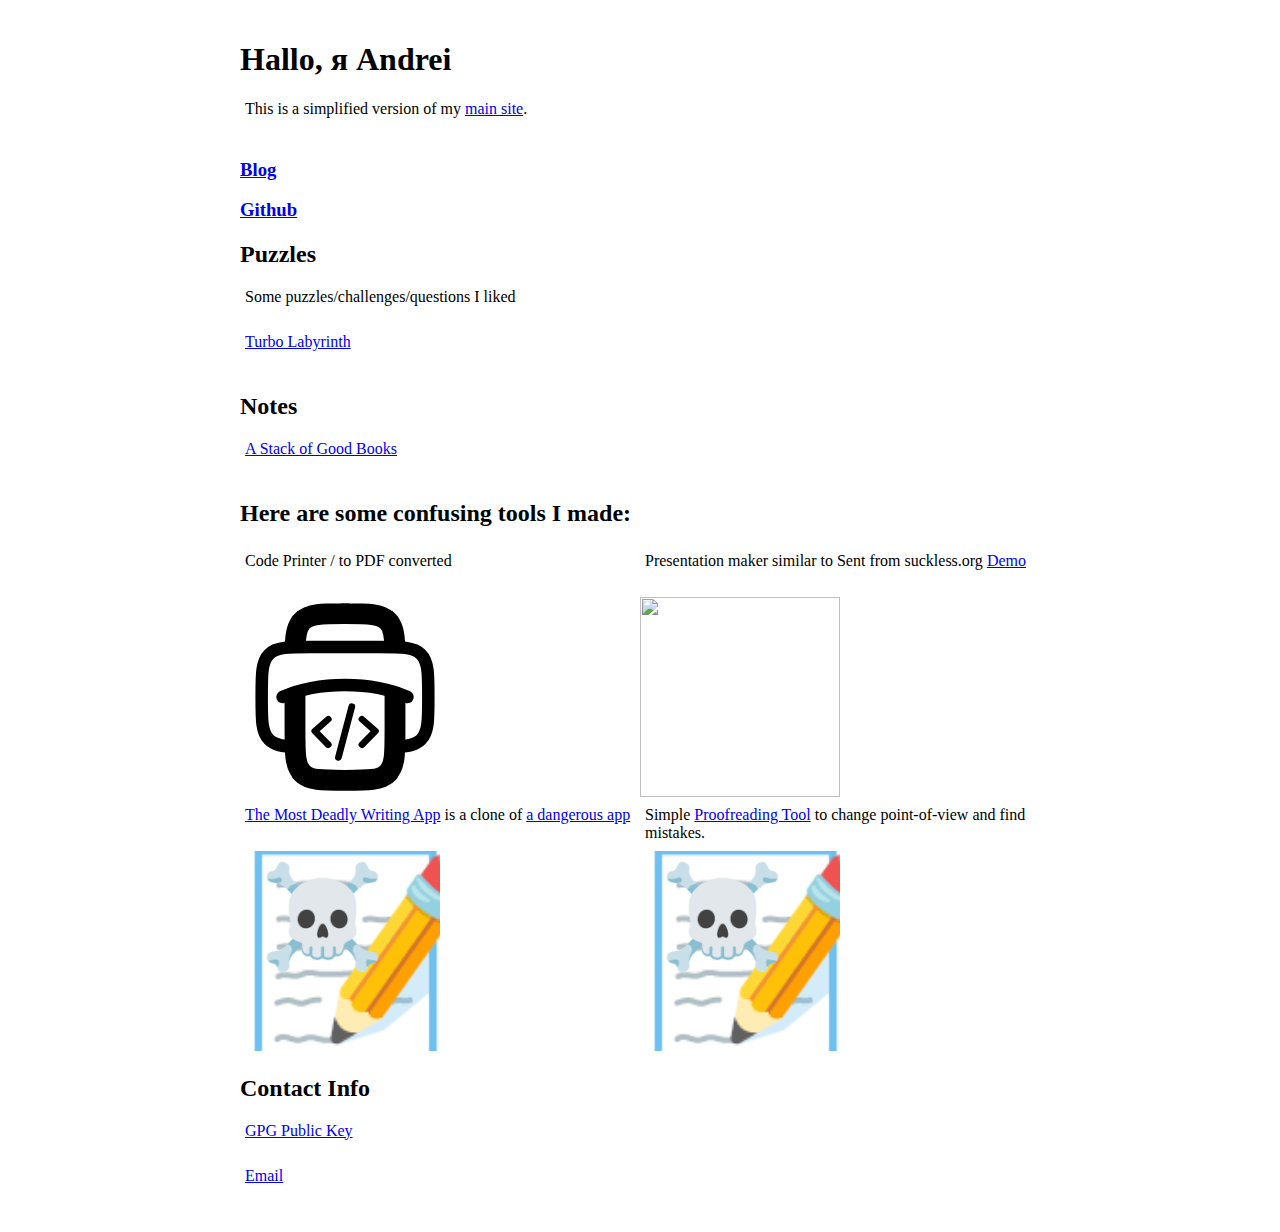
==== simple.html @ c143ee3e "new site, everything redone" ====
<!DOCTYPE html>
<html>
    <head>
        <title>Andrei's Site</title>
    </head>
    <body>
        <div class="tools">
            <h1>Hallo, я Andrei</h1>
            <p>This is a simplified version of my <a href="./index.html">main site</a>.</p>
            <h3><a href="https://andrei-akopian.bearblog.dev/blog/">Blog</a></h3>
            <h3><a href="https://github.com/andrei-akopian">Github</a></h3>
            <div id="puzzles">
                <h2>Puzzles</h2>
                <p>Some puzzles/challenges/questions I liked</p>
                <p><a href="./puzzles/turbo_labyrinth.html">Turbo Labyrinth</a></p>
            </div>
            <div id="notes">
                <h2>Notes</h2>
                <p><a href="./notes/a-stack-of-books.html">A Stack of Good Books</a></p>
            </div>
            <h2>Here are some confusing tools I made:</h2>
            <div class="tool-table">
                <div class="tool-cell">
                    <p>Code Printer / to PDF converted<p>
                    <a href="https://andrei-akopian.github.io/CodePrintFormatter/"><img src="./assets/code-printer.svg"></a>
                </div>
                <div class="tool-cell">
                    <p>Presentation maker similar to Sent from suckless.org <a href="https://andrei-akopian.github.io//TMPTSCH/demo.html">Demo</a></p>
                    <a href="https://andrei-akopian.github.io/TMPTSCH/"><img src="https://andrei-akopian.github.io//TMPTSCH/favicon.svg"></a>
                </div>
                <!--
                <div class="tool-cell">
                    <p><a href="data:text/html, <html contenteditable autofocus>">Notepad, <code>data:text/html, &lt;html contenteditable autofocus&gt;</code></a></p>
                </div>
                -->
                <div class="tool-cell">
                    <p><a href="./tools/the_most_deadly_writing_app.html">The Most Deadly Writing App</a> is a clone of <a href="https://www.squibler.io/dangerous-writing-prompt-app">a dangerous app</a></p>
                    <a href="./tools/the_most_deadly_writing_app.html">
                        <svg xmlns="http://www.w3.org/2000/svg" viewBox="0 0 100 100" width="200" height="200">
                            <text y="87" font-size="100">📝</text>
                            <text y="50" x="10" font-size="50">☠️</text>
                        </svg>
                    </a>
                </div>
                <div class="tool-cell">
                    <p>Simple <a href="./tools/proofreading-tool.html">Proofreading Tool</a> to change point-of-view and find mistakes.</p>
                    <a href="./tools/the_most_deadly_writing_app.html">
                        <svg xmlns="http://www.w3.org/2000/svg" viewBox="0 0 100 100" width="200" height="200">
                            <text y="87" font-size="100">📝</text>
                            <text y="50" x="10" font-size="50">☠️</text>
                        </svg>
                    </a>
                </div>
            </div>
        </div>
        <div id="contact-info">
            <h2>Contact Info</h2>
            <p><a href="./files/AA (CF04FB33) – Public.asc">GPG Public Key</a></p>
            <p><a href="mailto:andrei-akopian.cytoplast587@silomails.com">Email</a></p>
        </div>
        <style>
            body {
                padding: 20px;
                margin: auto;
                max-width: 800px;
            }
            
            .tool-table {
                display: table;
                width: 800px;
            }
            
            .tool-cell {
                float: left;
                width: 50%;
            }
            
            img {
                width: 200px;
                height: 200px;
            }
            
            p {
                margin: 5px;
                height: 40px;
            }
        </style>
    </body>
</html>
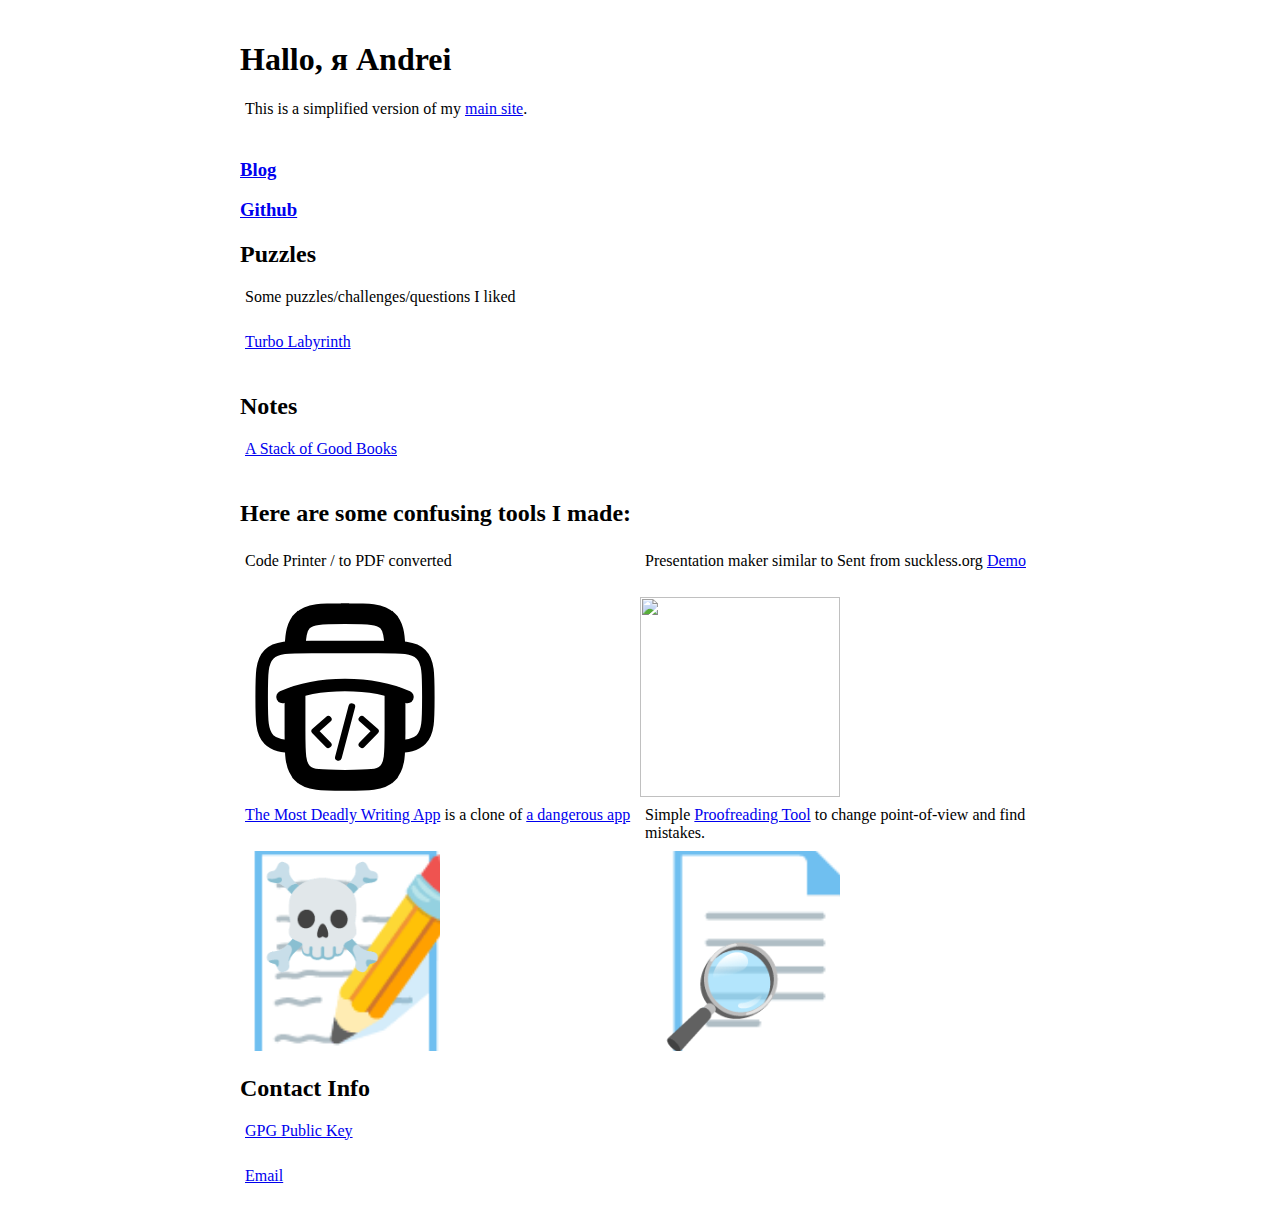
==== commit d578a7b8: "Changed Proofreading tool icon" ====
--- a/simple.html
+++ b/simple.html
@@ -46,8 +46,8 @@
                     <p>Simple <a href="./tools/proofreading-tool.html">Proofreading Tool</a> to change point-of-view and find mistakes.</p>
                     <a href="./tools/the_most_deadly_writing_app.html">
                         <svg xmlns="http://www.w3.org/2000/svg" viewBox="0 0 100 100" width="200" height="200">
-                            <text y="87" font-size="100">📝</text>
-                            <text y="50" x="10" font-size="50">☠️</text>
+                            <text y="87" font-size="100">📄</text>
+                            <text y="90" x="10" font-size="50">🔎</text>
                         </svg>
                     </a>
                 </div>
@@ -64,22 +64,22 @@
                 margin: auto;
                 max-width: 800px;
             }
-            
+
             .tool-table {
                 display: table;
                 width: 800px;
             }
-            
+
             .tool-cell {
                 float: left;
                 width: 50%;
             }
-            
+
             img {
                 width: 200px;
                 height: 200px;
             }
-            
+
             p {
                 margin: 5px;
                 height: 40px;
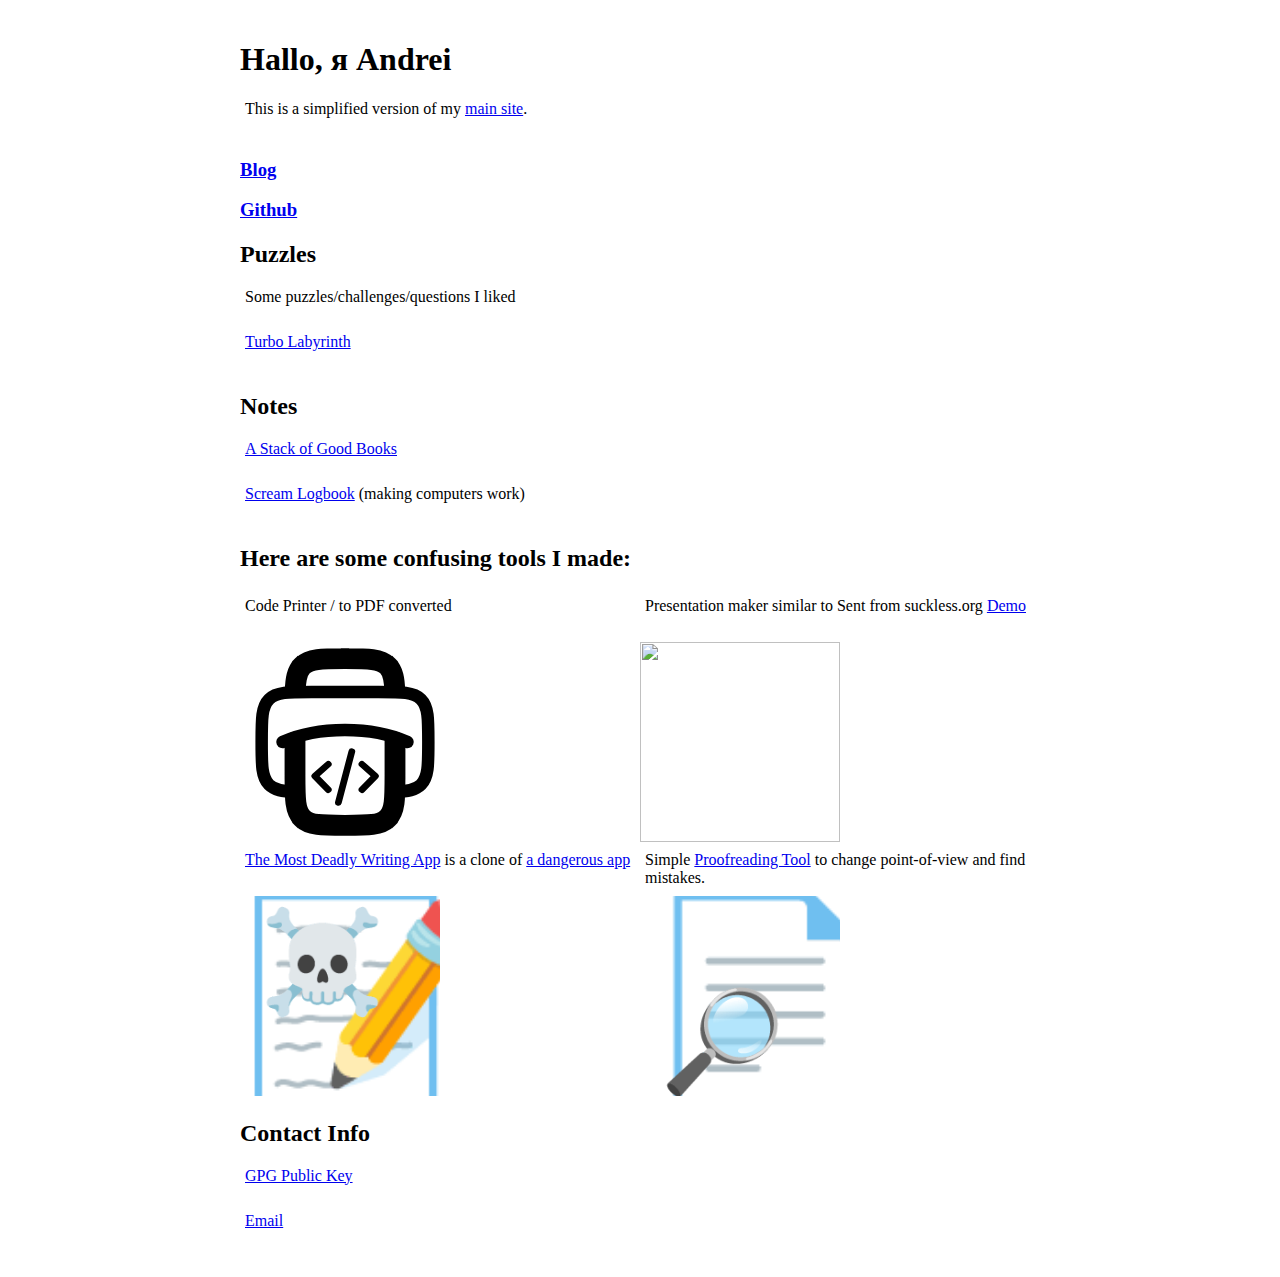
==== commit aaac8e7a: "added notes section" ====
--- a/simple.html
+++ b/simple.html
@@ -17,6 +17,7 @@
             <div id="notes">
                 <h2>Notes</h2>
                 <p><a href="./notes/a-stack-of-books.html">A Stack of Good Books</a></p>
+                <p><a href="./ScreamLogbook/">Scream Logbook</a> (making computers work)</p>
             </div>
             <h2>Here are some confusing tools I made:</h2>
             <div class="tool-table">
@@ -44,7 +45,7 @@
                 </div>
                 <div class="tool-cell">
                     <p>Simple <a href="./tools/proofreading-tool.html">Proofreading Tool</a> to change point-of-view and find mistakes.</p>
-                    <a href="./tools/the_most_deadly_writing_app.html">
+                    <a href="./tools/proofreading-tool.html">
                         <svg xmlns="http://www.w3.org/2000/svg" viewBox="0 0 100 100" width="200" height="200">
                             <text y="87" font-size="100">📄</text>
                             <text y="90" x="10" font-size="50">🔎</text>
